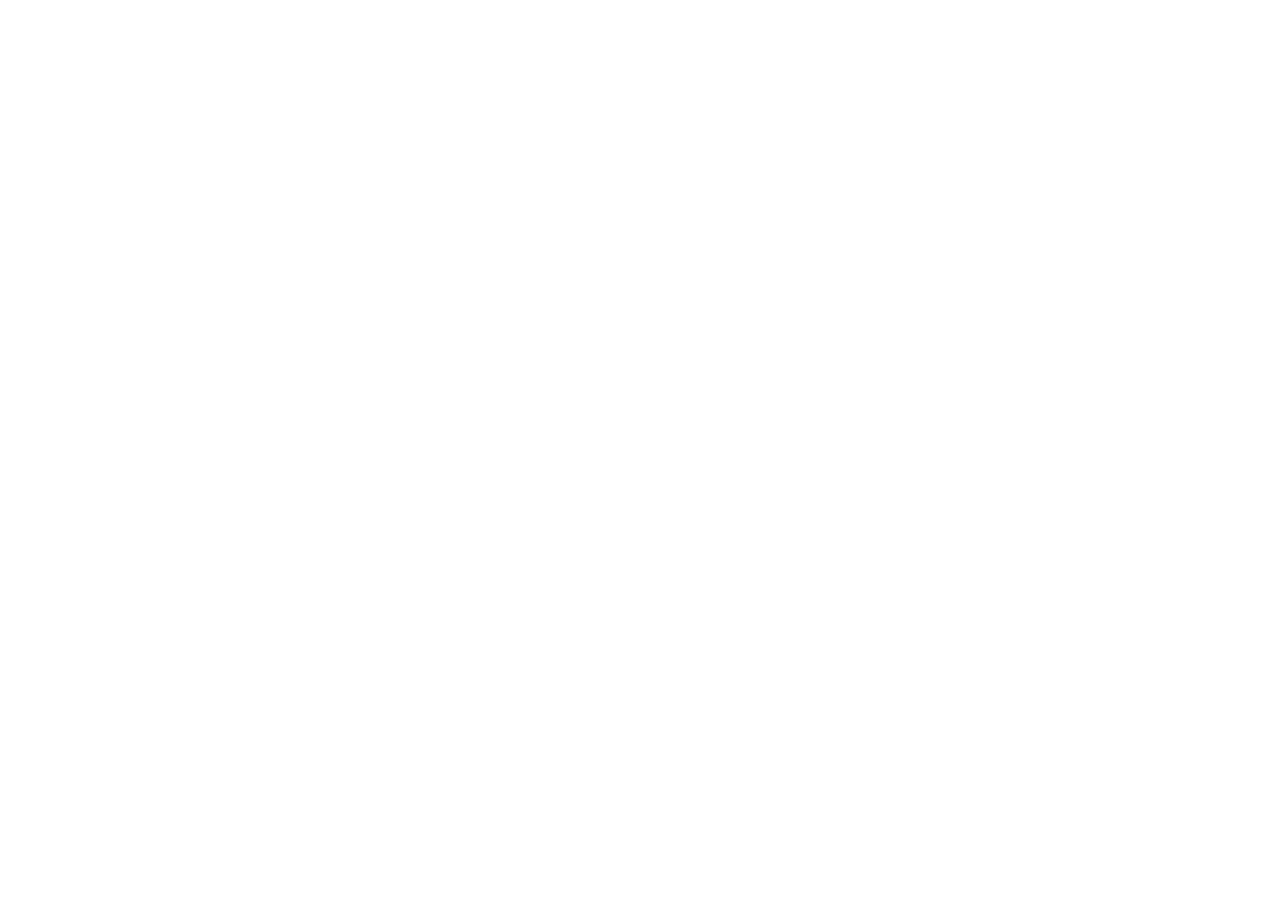
==== unit_3/index.html @ d3a056cd "Index, CSS and Background" ====
<!DOCTYPE html>
<html>
<head>
	<title>University Career Services</title>
	<link rel="stylesheet" type="text/css" href="css/style.css">
	
</head>
<body>
	<h1>University Career Services</h1>
	<p>#StateYourPath</p>


</body>
</html>
---- unit_3/css/style.css ----
h1, p {
	color: #ffffff;
	text-align: center;
}

body {	
	background-image: url("http://i.imgur.com/KUsDobl.jpg")
	background-position: center;
}
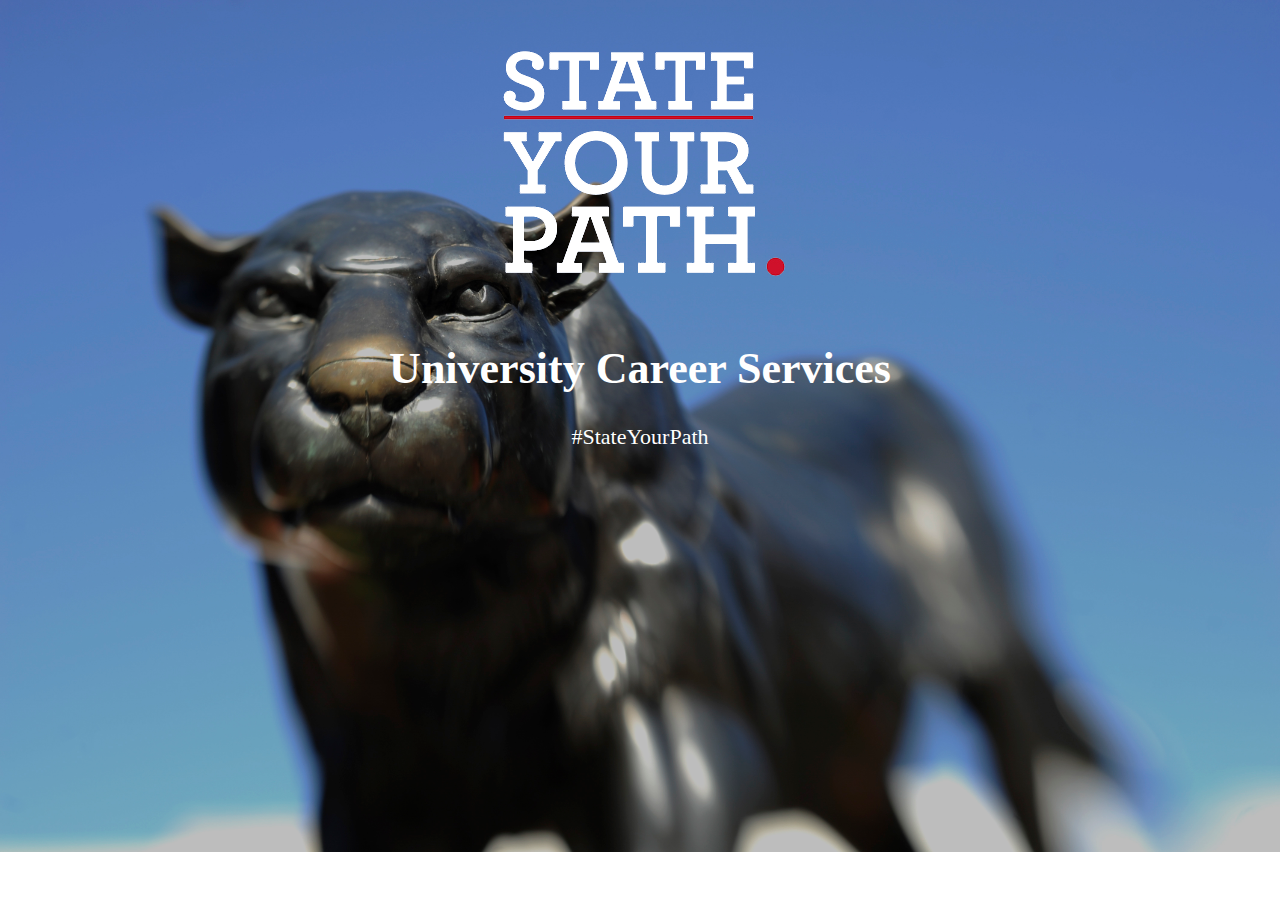
==== commit 5ce621fe: "Redo logo and background" ====
--- a/unit_3/index.html
+++ b/unit_3/index.html
@@ -3,12 +3,11 @@
 <head>
 	<title>University Career Services</title>
 	<link rel="stylesheet" type="text/css" href="css/style.css">
-	
+
 </head>
 <body>
+	<img src="images/StateYourPath_300.png" alt="State Your Path" title="State Your Path" background=>
 	<h1>University Career Services</h1>
 	<p>#StateYourPath</p>
-
-
 </body>
 </html>--- a/unit_3/css/style.css
+++ b/unit_3/css/style.css
@@ -1,9 +1,10 @@
-h1, p {
+body {
+	text-align: center;
+	font-family: Rockwell;
+	font-size: 22px;
+	background: url('../images/statue.jpg');
+	background-size: cover;
+	background-repeat: no-repeat;
 	color: #ffffff;
-	text-align: center;
-}
-
-body {	
-	background-image: url("http://i.imgur.com/KUsDobl.jpg")
-	background-position: center;
+	text-align: center
 }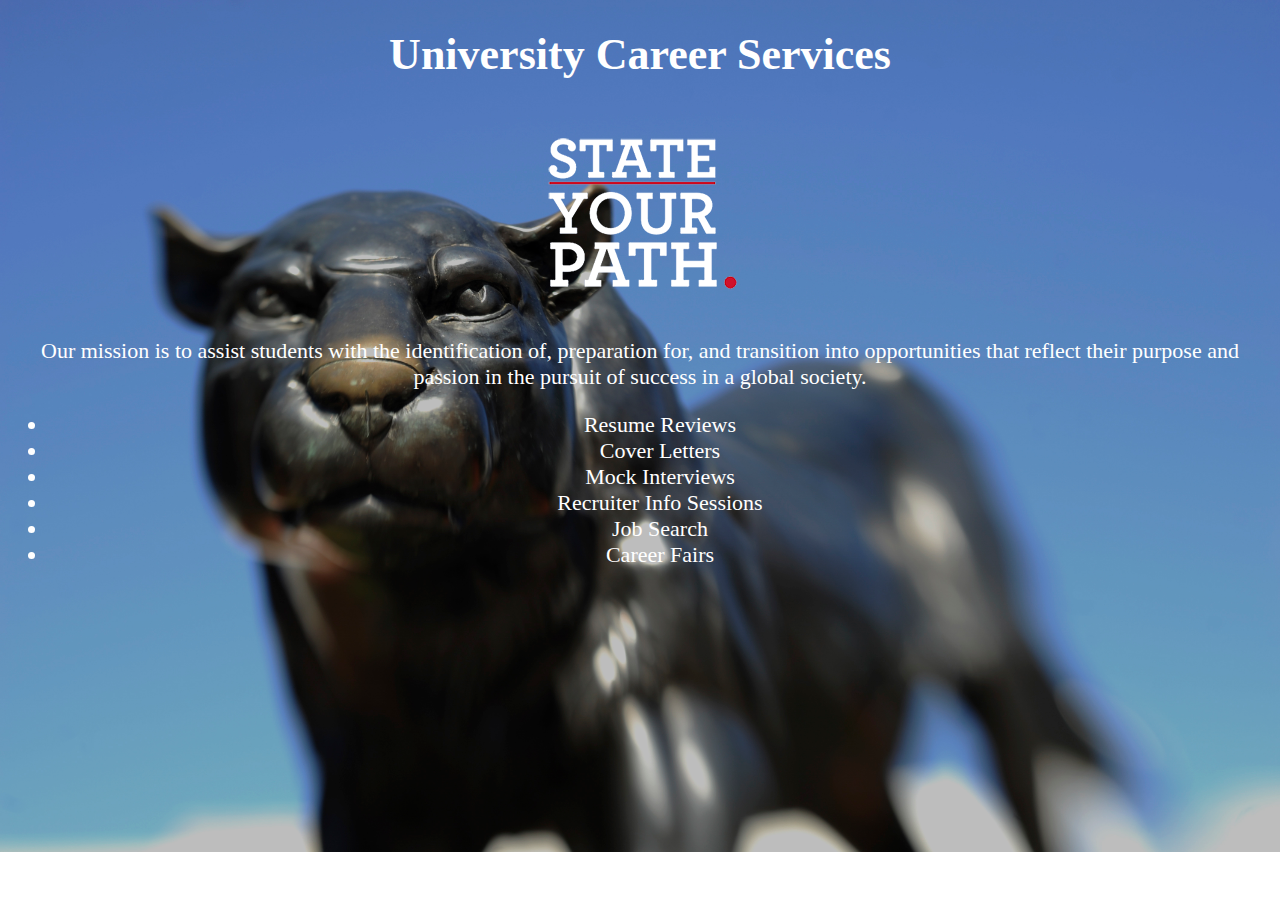
==== commit 9c33acf6: "logo edit" ====
--- a/unit_3/index.html
+++ b/unit_3/index.html
@@ -6,8 +6,15 @@
 
 </head>
 <body>
-	<img src="images/StateYourPath_300.png" alt="State Your Path" title="State Your Path" background=>
 	<h1>University Career Services</h1>
-	<p>#StateYourPath</p>
+	<img src="images/StateYourPath_200.png" alt="State Your Path" title="State Your Path" background=>
+	<p>Our mission is to assist students with the identification of, preparation for, and transition into opportunities that reflect their purpose and passion in the pursuit of success in a global society.</p>
+	<ul>
+		<li>Resume Reviews</li>
+		<li>Cover Letters</li>
+		<li>Mock Interviews</li>
+		<li>Recruiter Info Sessions</li>
+		<li>Job Search</li>
+		<li>Career Fairs</li>
 </body>
 </html>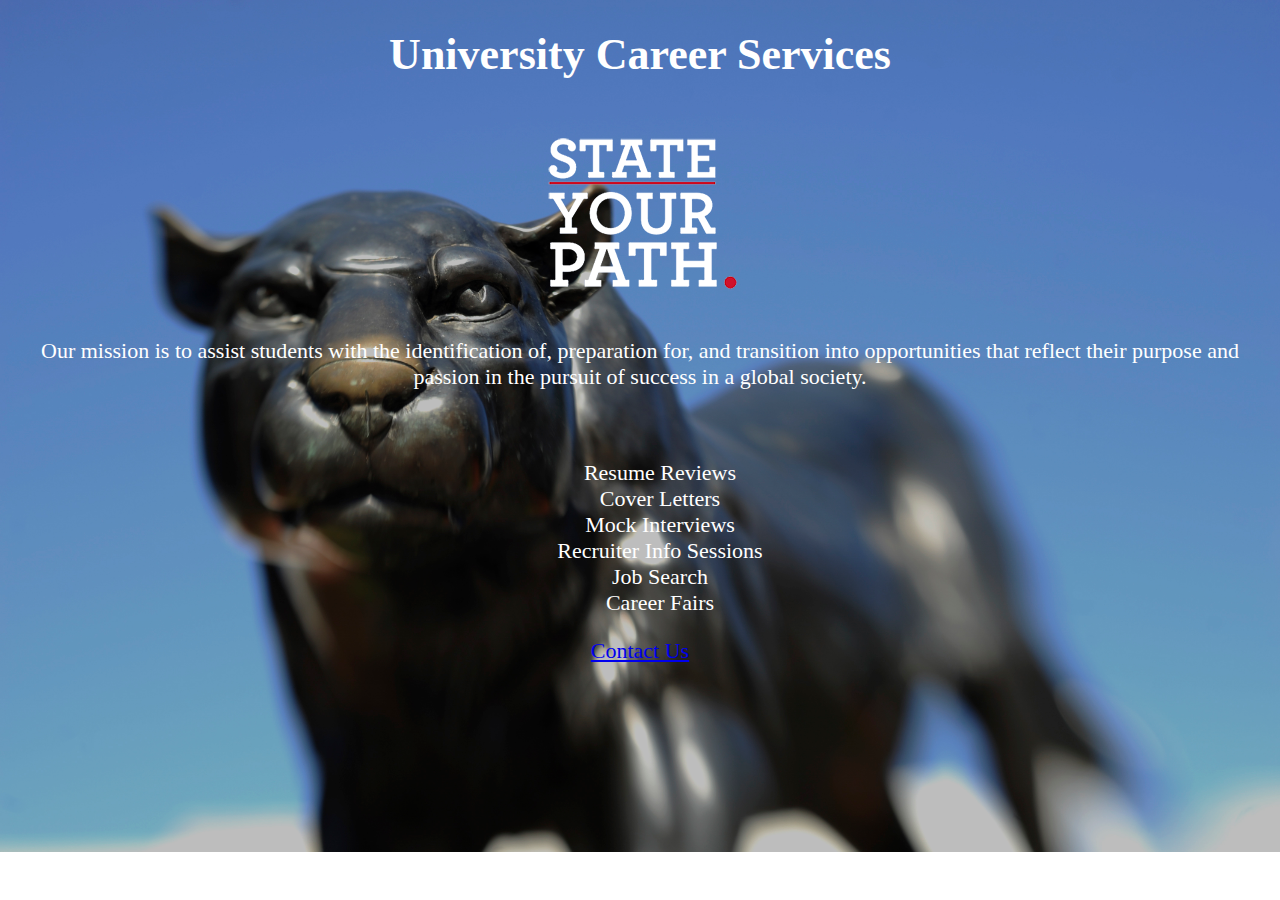
==== commit b52a779f: "added favicon" ====
--- a/unit_3/index.html
+++ b/unit_3/index.html
@@ -1,20 +1,30 @@
 <!DOCTYPE html>
 <html>
 <head>
-	<title>University Career Services</title>
+	<title style="font-size: 30px">University Career Services</title>
+	<link rel=icon href="images/flame.png">
 	<link rel="stylesheet" type="text/css" href="css/style.css">
-
 </head>
 <body>
-	<h1>University Career Services</h1>
-	<img src="images/StateYourPath_200.png" alt="State Your Path" title="State Your Path" background=>
-	<p>Our mission is to assist students with the identification of, preparation for, and transition into opportunities that reflect their purpose and passion in the pursuit of success in a global society.</p>
-	<ul>
-		<li>Resume Reviews</li>
-		<li>Cover Letters</li>
-		<li>Mock Interviews</li>
-		<li>Recruiter Info Sessions</li>
-		<li>Job Search</li>
-		<li>Career Fairs</li>
-</body>
+	<header>
+		<h1>University Career Services</h1>
+		<img src="images/StateYourPath_200.png" alt="State Your Path" title="State Your Path">
+	</header>
+	<section>
+		<p style="font-size: 22px">Our mission is to assist students with the identification of, preparation for, and transition into opportunities that reflect their purpose and passion in the pursuit of success in a global society.</p>
+		<br>
+		<ul style="list-style-type: none">
+			<li>Resume Reviews</li>
+			<li>Cover Letters</li>
+			<li>Mock Interviews</li>
+			<li>Recruiter Info Sessions</li>
+			<li>Job Search</li>
+			<li>Career Fairs</li>
+		</ul>
+	</section>
+	<footer>
+		<a href="mailto:dedgerton1@gsu.edu">Contact Us</a>
+	</footer>
+	
+</body>	
 </html>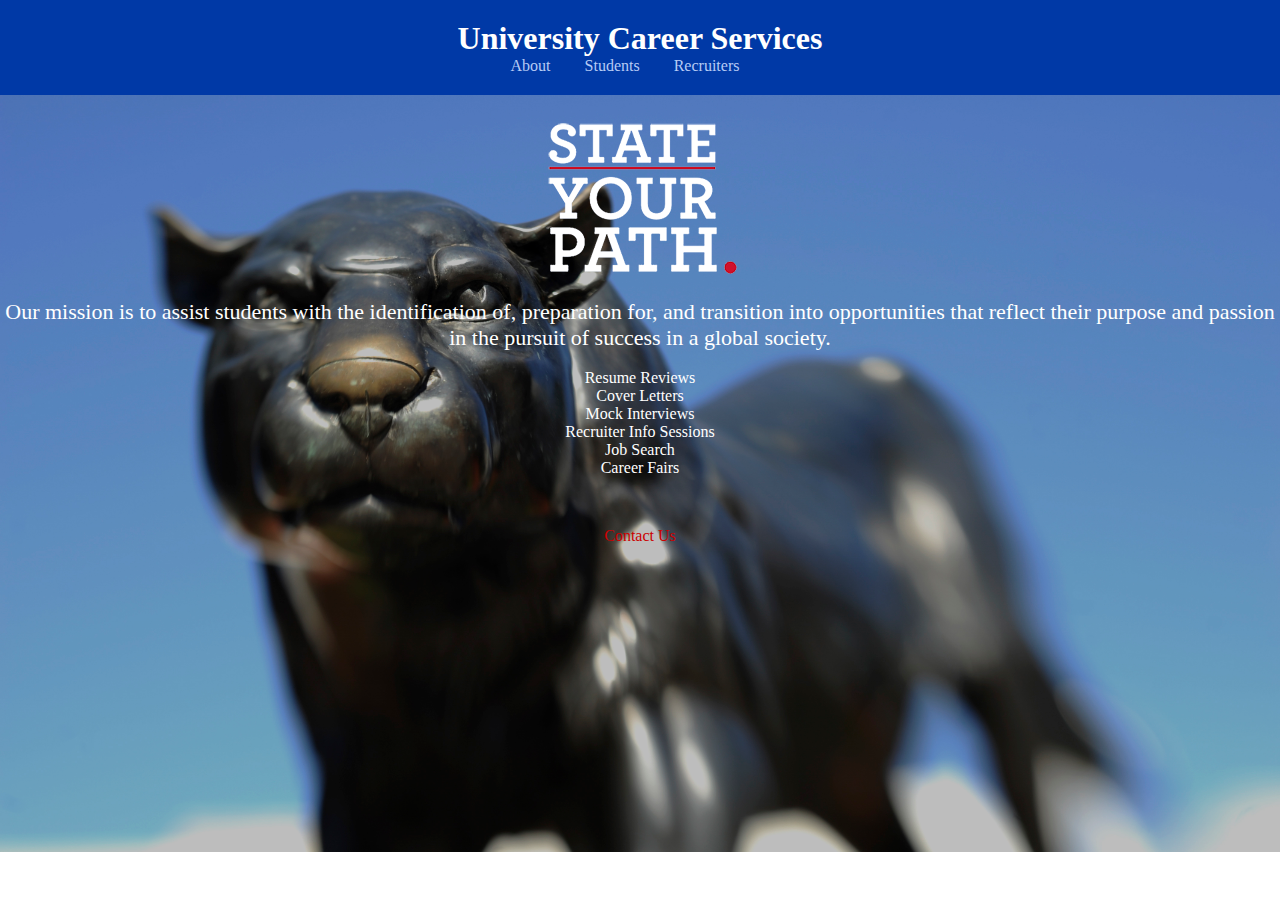
==== commit b625d8ff: "added header" ====
--- a/unit_3/index.html
+++ b/unit_3/index.html
@@ -1,16 +1,24 @@
 <!DOCTYPE html>
 <html>
+
 <head>
 	<title style="font-size: 30px">University Career Services</title>
 	<link rel=icon href="images/flame.png">
 	<link rel="stylesheet" type="text/css" href="css/style.css">
 </head>
+
 <body>
 	<header>
 		<h1>University Career Services</h1>
+		<nav>	
+			<a href="#">About</a>
+			<a href="#">Students</a>
+			<a href="#">Recruiters</a>
+		</nav>
+	</header>
+
+	<section>
 		<img src="images/StateYourPath_200.png" alt="State Your Path" title="State Your Path">
-	</header>
-	<section>
 		<p style="font-size: 22px">Our mission is to assist students with the identification of, preparation for, and transition into opportunities that reflect their purpose and passion in the pursuit of success in a global society.</p>
 		<br>
 		<ul style="list-style-type: none">
@@ -22,6 +30,7 @@
 			<li>Career Fairs</li>
 		</ul>
 	</section>
+
 	<footer>
 		<a href="mailto:dedgerton1@gsu.edu">Contact Us</a>
 	</footer>
--- a/unit_3/css/style.css
+++ b/unit_3/css/style.css
@@ -1,10 +1,37 @@
+* {
+	margin: 0;
+	padding: 0;
+}
+
 body {
+	background: url('../images/statue.jpg');
+	background-size: 100%;
+	background-repeat: no-repeat;
 	text-align: center;
 	font-family: Rockwell;
-	font-size: 22px;
-	background: url('../images/statue.jpg');
-	background-size: cover;
-	background-repeat: no-repeat;
 	color: #ffffff;
-	text-align: center
-}+	font-weight: 300;
+}
+
+header {
+	background-color: #0039A6;
+	padding: 20px;
+}
+
+nav a {
+	color: #B6CBF5;
+	margin-right: 30px;
+}
+
+a {
+	color: #cc0000;
+	text-decoration-line: none;
+}
+
+footer {
+	text-align: center;
+	padding: 50px;
+}
+
+
+
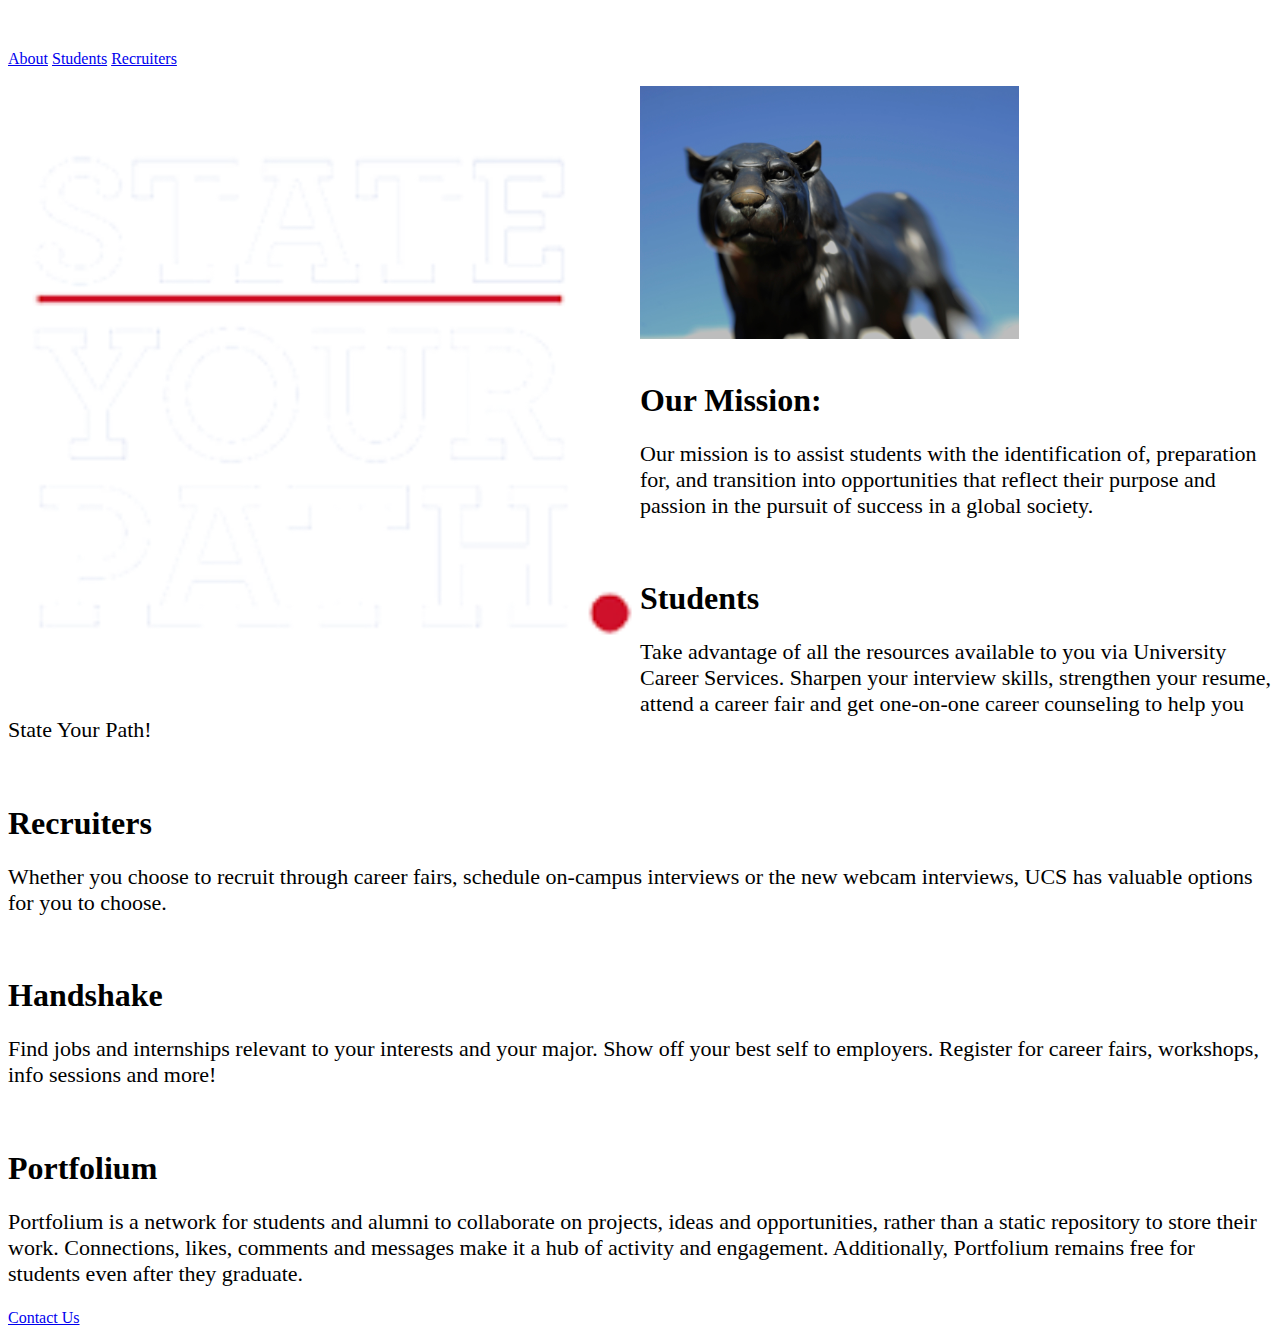
==== commit 0c7febd2: "removed background image from css" ====
--- a/unit_3/index.html
+++ b/unit_3/index.html
@@ -2,33 +2,65 @@
 <html>
 
 <head>
-	<title style="font-size: 30px">University Career Services</title>
+	<title>University Career Services</title>
 	<link rel=icon href="images/flame.png">
 	<link rel="stylesheet" type="text/css" href="css/style.css">
 </head>
 
 <body>
-	<header>
-		<h1>University Career Services</h1>
-		<nav>	
-			<a href="#">About</a>
-			<a href="#">Students</a>
-			<a href="#">Recruiters</a>
-		</nav>
-	</header>
+	<div id="lander">
+		<header>
+			<img src="images/marks-03.png" alt="University Career Services" title="University Career Services" width="35%">
+			<br>
+			<nav>	
+				<a class="navlinks" href="#">About</a>
+				<a class="navlinks" href="#">Students</a>
+				<a class="navlinks" href="#">Recruiters</a>
+			</nav>
+			<div id="StateYourPath"><img src="images/StateYourPath_200.png" alt="State Your Path" title="State Your Path" width="50%" align="left">
+			</div>
+		</header>
+	</div>
+	<br>
+	<img src="images/statue.jpg" width=30%>
 
 	<section>
-		<img src="images/StateYourPath_200.png" alt="State Your Path" title="State Your Path">
+	<br>
+		<h1>Our Mission:</h1>
 		<p style="font-size: 22px">Our mission is to assist students with the identification of, preparation for, and transition into opportunities that reflect their purpose and passion in the pursuit of success in a global society.</p>
-		<br>
-		<ul style="list-style-type: none">
-			<li>Resume Reviews</li>
-			<li>Cover Letters</li>
-			<li>Mock Interviews</li>
-			<li>Recruiter Info Sessions</li>
-			<li>Job Search</li>
-			<li>Career Fairs</li>
-		</ul>
+		</p>
+	</section>
+
+	<section>
+	<br>
+		<h1>Students</h1>
+		<p style="font-size: 22px">Take advantage of all the resources available to you via University Career Services. Sharpen your interview skills, strengthen your resume, attend a career fair and get one-on-one career counseling to help you State Your Path!</p>
+		<p>
+		</p>
+	</section>
+
+	<section>
+	<br>
+		<h1>Recruiters</h1>
+		<p style="font-size: 22px">Whether you choose to recruit through career fairs, schedule on-campus interviews or the new webcam interviews, UCS has valuable options for you to choose.</p>
+		<p>
+		</p>
+	</section>
+
+	<section>
+	<br>
+		<h1>Handshake</h1>
+		<p style="font-size: 22px">Find jobs and internships relevant to your interests and your major. Show off your best self to employers. Register for career fairs, workshops, info sessions and more!</p>
+		<p>
+		</p>
+	</section>
+
+	<section>
+	<br>
+		<h1>Portfolium</h1>
+		<p style="font-size: 22px">Portfolium is a network for students and alumni to collaborate on projects, ideas and opportunities, rather than a static repository to store their work. Connections, likes, comments and messages make it a hub of activity and engagement. Additionally, Portfolium remains free for students even after they graduate.</p>
+		<p>
+		</p>
 	</section>
 
 	<footer>
